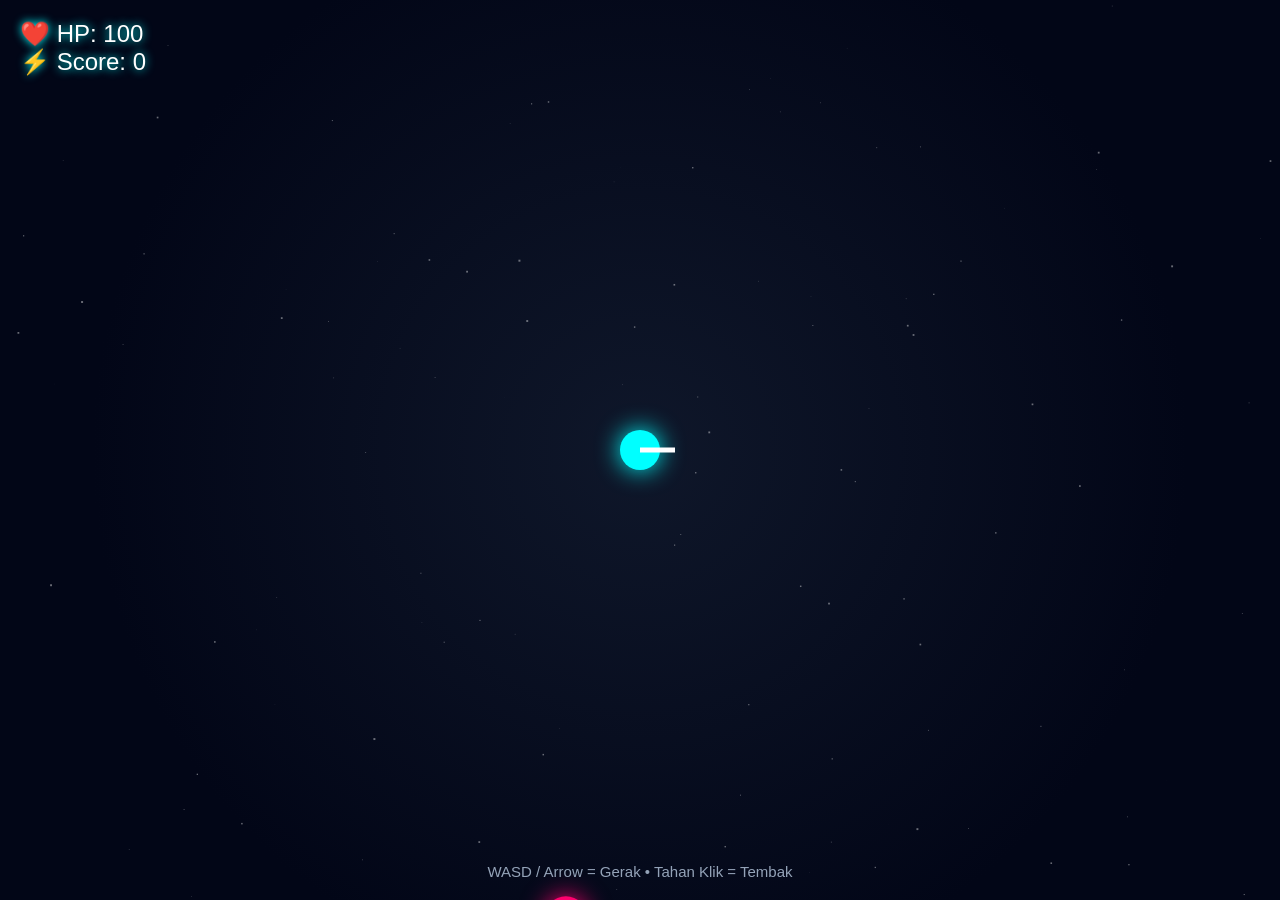
==== Index.html @ ed5bc53d "Create Index.html" ====
<!DOCTYPE html>
<html lang="id">
<head>
<meta charset="UTF-8" />
<meta name="viewport" content="width=device-width, initial-scale=1.0"/>
<title>NEON BLASTER</title>

<style>
*{
  margin:0;
  padding:0;
  box-sizing:border-box;
  font-family:Arial,sans-serif;
}

body{
  overflow:hidden;
  background:#050816;
}

canvas{
  display:block;
  background:
    radial-gradient(circle at center,#0f172a 0%,#020617 70%);
}

#ui{
  position:absolute;
  top:20px;
  left:20px;
  color:white;
  z-index:10;
  font-size:24px;
  text-shadow:0 0 10px cyan;
}

#gameOver{
  position:absolute;
  inset:0;
  display:none;
  justify-content:center;
  align-items:center;
  flex-direction:column;
  background:rgba(0,0,0,0.75);
  color:white;
  z-index:20;
}

#gameOver h1{
  font-size:90px;
  color:#00ffff;
  text-shadow:0 0 30px cyan;
}

#gameOver button{
  margin-top:20px;
  padding:15px 30px;
  border:none;
  border-radius:12px;
  background:#00ffff;
  color:black;
  font-size:22px;
  cursor:pointer;
  font-weight:bold;
  box-shadow:0 0 20px cyan;
}

#info{
  position:absolute;
  bottom:20px;
  width:100%;
  text-align:center;
  color:#94a3b8;
  font-size:15px;
}
</style>
</head>

<body>

<div id="ui">
  ❤️ HP: <span id="hp">100</span><br>
  ⚡ Score: <span id="score">0</span>
</div>

<div id="gameOver">
  <h1>GAME OVER</h1>
  <p id="finalScore"></p>
  <button onclick="location.reload()">MAIN LAGI</button>
</div>

<div id="info">
  WASD / Arrow = Gerak • Tahan Klik = Tembak
</div>

<canvas id="game"></canvas>

<script>
const canvas = document.getElementById("game");
const ctx = canvas.getContext("2d");

canvas.width = innerWidth;
canvas.height = innerHeight;

let mouse = {
  x: canvas.width/2,
  y: canvas.height/2
};

document.addEventListener("mousemove", e=>{
  mouse.x = e.clientX;
  mouse.y = e.clientY;
});

const keys = {};

document.addEventListener("keydown", e=>{
  keys[e.key.toLowerCase()] = true;
});

document.addEventListener("keyup", e=>{
  keys[e.key.toLowerCase()] = false;
});

class Player{
  constructor(){
    this.x = canvas.width/2;
    this.y = canvas.height/2;
    this.r = 20;
    this.speed = 5;
    this.hp = 100;
    this.hitCooldown = 0;
  }

  move(){

    if(keys["w"] || keys["arrowup"]) this.y -= this.speed;
    if(keys["s"] || keys["arrowdown"]) this.y += this.speed;
    if(keys["a"] || keys["arrowleft"]) this.x -= this.speed;
    if(keys["d"] || keys["arrowright"]) this.x += this.speed;

    this.x = Math.max(this.r, Math.min(canvas.width-this.r, this.x));
    this.y = Math.max(this.r, Math.min(canvas.height-this.r, this.y));

    if(this.hitCooldown > 0){
      this.hitCooldown--;
    }
  }

  draw(){

    ctx.beginPath();
    ctx.arc(this.x,this.y,this.r,0,Math.PI*2);

    ctx.fillStyle =
      this.hitCooldown > 0 ? "#ffffff" : "#00ffff";

    ctx.shadowBlur = 25;
    ctx.shadowColor = "#00ffff";

    ctx.fill();

    ctx.shadowBlur = 0;

    let angle = Math.atan2(
      mouse.y-this.y,
      mouse.x-this.x
    );

    ctx.strokeStyle = "white";
    ctx.lineWidth = 5;

    ctx.beginPath();
    ctx.moveTo(this.x,this.y);

    ctx.lineTo(
      this.x + Math.cos(angle)*35,
      this.y + Math.sin(angle)*35
    );

    ctx.stroke();
  }
}

class Bullet{
  constructor(x,y,dx,dy){
    this.x=x;
    this.y=y;
    this.dx=dx;
    this.dy=dy;
    this.r=5;
  }

  update(){
    this.x += this.dx;
    this.y += this.dy;
  }

  draw(){

    // trail
    ctx.beginPath();

    ctx.moveTo(this.x,this.y);

    ctx.lineTo(
      this.x - this.dx*2,
      this.y - this.dy*2
    );

    ctx.strokeStyle = "#fff700";
    ctx.lineWidth = 3;
    ctx.stroke();

    // bullet
    ctx.beginPath();
    ctx.arc(this.x,this.y,this.r,0,Math.PI*2);

    ctx.fillStyle = "#fff700";

    ctx.shadowBlur = 20;
    ctx.shadowColor = "#fff700";

    ctx.fill();

    ctx.shadowBlur = 0;
  }
}

class Enemy{
  constructor(){

    let side = Math.floor(Math.random()*4);

    if(side===0){
      this.x = Math.random()*canvas.width;
      this.y = -50;
    }

    if(side===1){
      this.x = canvas.width+50;
      this.y = Math.random()*canvas.height;
    }

    if(side===2){
      this.x = Math.random()*canvas.width;
      this.y = canvas.height+50;
    }

    if(side===3){
      this.x = -50;
      this.y = Math.random()*canvas.height;
    }

    this.r = 18 + Math.random()*18;
    this.speed = 1 + Math.random()*2;
  }

  update(){

    let angle = Math.atan2(
      player.y-this.y,
      player.x-this.x
    );

    this.x += Math.cos(angle)*this.speed;
    this.y += Math.sin(angle)*this.speed;
  }

  draw(){

    ctx.beginPath();
    ctx.arc(this.x,this.y,this.r,0,Math.PI*2);

    ctx.fillStyle = "#ff006e";

    ctx.shadowBlur = 25;
    ctx.shadowColor = "#ff006e";

    ctx.fill();

    ctx.shadowBlur = 0;
  }
}

class Particle{
  constructor(x,y,color){
    this.x=x;
    this.y=y;

    this.dx=(Math.random()-0.5)*7;
    this.dy=(Math.random()-0.5)*7;

    this.life=40;
    this.color=color;
  }

  update(){
    this.x += this.dx;
    this.y += this.dy;
    this.life--;
  }

  draw(){

    ctx.globalAlpha = this.life / 40;

    ctx.fillStyle = this.color;
    ctx.fillRect(this.x,this.y,3,3);

    ctx.globalAlpha = 1;
  }
}

const player = new Player();

let bullets = [];
let enemies = [];
let particles = [];

let score = 0;
let gameEnded = false;

let shooting = false;

let lastShot = 0;
const shootDelay = 120;

let spawnTimer = 0;
let spawnRate = 700;

let shake = 0;

// STARS
const stars = [];

for(let i=0;i<120;i++){
  stars.push({
    x: Math.random()*canvas.width,
    y: Math.random()*canvas.height,
    s: Math.random()*2
  });
}

document.addEventListener("mousedown", ()=>{
  shooting = true;
});

document.addEventListener("mouseup", ()=>{
  shooting = false;
});

function shoot(){

  if(gameEnded) return;

  const now = performance.now();

  if(now - lastShot < shootDelay) return;

  lastShot = now;

  let angle = Math.atan2(
    mouse.y-player.y,
    mouse.x-player.x
  );

  bullets.push(
    new Bullet(
      player.x,
      player.y,
      Math.cos(angle)*10,
      Math.sin(angle)*10
    )
  );
}

function explosion(x,y,color,count=20){

  for(let i=0;i<count;i++){
    particles.push(new Particle(x,y,color));
  }
}

function gameOver(){

  gameEnded = true;

  document.getElementById("gameOver").style.display = "flex";

  document.getElementById("finalScore").innerText =
    "Final Score: " + score;
}

function animate(){

  ctx.save();

  // screen shake
  if(shake > 0){

    ctx.translate(
      (Math.random()-0.5)*shake,
      (Math.random()-0.5)*shake
    );

    shake *= 0.9;
  }

  ctx.clearRect(0,0,canvas.width,canvas.height);

  // stars
  stars.forEach(st=>{

    st.y += 0.3;

    if(st.y > canvas.height){
      st.y = 0;
      st.x = Math.random()*canvas.width;
    }

    ctx.fillStyle = "rgba(255,255,255,0.4)";
    ctx.fillRect(st.x,st.y,st.s,st.s);
  });

  // spawn enemy
  spawnTimer += 16;

  if(spawnTimer >= spawnRate){

    enemies.push(new Enemy());

    spawnTimer = 0;

    if(spawnRate > 250){
      spawnRate -= 5;
    }
  }

  if(shooting){
    shoot();
  }

  player.move();
  player.draw();

  // bullets
  for(let bi = bullets.length-1; bi>=0; bi--){

    const b = bullets[bi];

    b.update();
    b.draw();

    if(
      b.x < 0 ||
      b.x > canvas.width ||
      b.y < 0 ||
      b.y > canvas.height
    ){
      bullets.splice(bi,1);
    }
  }

  // enemies
  for(let ei = enemies.length-1; ei>=0; ei--){

    const e = enemies[ei];

    e.update();
    e.draw();

    let distPlayer = Math.hypot(
      player.x-e.x,
      player.y-e.y
    );

    // hit player
    if(distPlayer < player.r + e.r){

      if(player.hitCooldown <= 0){

        player.hp -= 10;
        player.hitCooldown = 30;

        shake = 10;
      }

      if(player.hp <= 0){
        gameOver();
      }
    }

    // bullet collision
    for(let bi = bullets.length-1; bi>=0; bi--){

      const b = bullets[bi];

      let dist = Math.hypot(
        b.x-e.x,
        b.y-e.y
      );

      if(dist < b.r + e.r){

        explosion(e.x,e.y,"#00ffff");

        enemies.splice(ei,1);
        bullets.splice(bi,1);

        score += 10;

        break;
      }
    }
  }

  // particles
  for(let pi = particles.length-1; pi>=0; pi--){

    const p = particles[pi];

    p.update();
    p.draw();

    if(p.life <= 0){
      particles.splice(pi,1);
    }
  }

  document.getElementById("hp").innerText = player.hp;
  document.getElementById("score").innerText = score;

  ctx.restore();

  if(!gameEnded){
    requestAnimationFrame(animate);
  }
}

animate();

window.addEventListener("resize", ()=>{

  canvas.width = innerWidth;
  canvas.height = innerHeight;
});
</script>

</body>
</html>
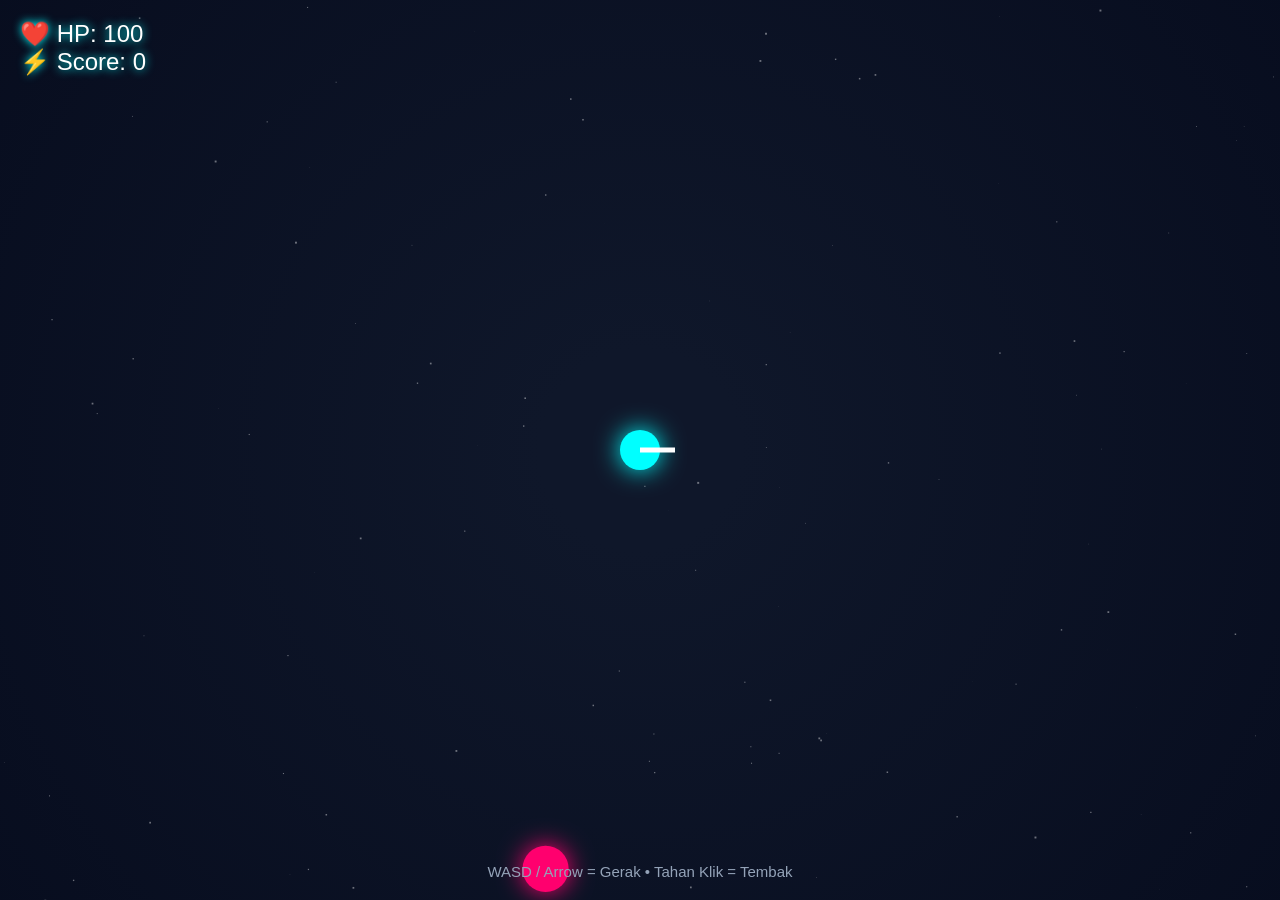
==== commit cc52db2d: "Update Index.html" ====
--- a/Index.html
+++ b/Index.html
@@ -20,8 +20,6 @@
 
 canvas{
   display:block;
-  background:
-    radial-gradient(circle at center,#0f172a 0%,#020617 70%);
 }
 
 #ui{
@@ -41,7 +39,7 @@
   justify-content:center;
   align-items:center;
   flex-direction:column;
-  background:rgba(0,0,0,0.75);
+  background:rgba(0,0,0,0.8);
   color:white;
   z-index:20;
 }
@@ -99,8 +97,11 @@
 const canvas = document.getElementById("game");
 const ctx = canvas.getContext("2d");
 
-canvas.width = innerWidth;
-canvas.height = innerHeight;
+function resizeCanvas(){
+  canvas.width = window.innerWidth;
+  canvas.height = window.innerHeight;
+}
+resizeCanvas();
 
 let mouse = {
   x: canvas.width/2,
@@ -162,7 +163,7 @@
 
     ctx.shadowBlur = 0;
 
-    let angle = Math.atan2(
+    const angle = Math.atan2(
       mouse.y-this.y,
       mouse.x-this.x
     );
@@ -198,9 +199,7 @@
 
   draw(){
 
-    // trail
     ctx.beginPath();
-
     ctx.moveTo(this.x,this.y);
 
     ctx.lineTo(
@@ -212,7 +211,6 @@
     ctx.lineWidth = 3;
     ctx.stroke();
 
-    // bullet
     ctx.beginPath();
     ctx.arc(this.x,this.y,this.r,0,Math.PI*2);
 
@@ -230,7 +228,7 @@
 class Enemy{
   constructor(){
 
-    let side = Math.floor(Math.random()*4);
+    const side = Math.floor(Math.random()*4);
 
     if(side===0){
       this.x = Math.random()*canvas.width;
@@ -258,7 +256,7 @@
 
   update(){
 
-    let angle = Math.atan2(
+    const angle = Math.atan2(
       player.y-this.y,
       player.x-this.x
     );
@@ -360,7 +358,7 @@
 
   lastShot = now;
 
-  let angle = Math.atan2(
+  const angle = Math.atan2(
     mouse.y-player.y,
     mouse.x-player.x
   );
@@ -384,6 +382,8 @@
 
 function gameOver(){
 
+  if(gameEnded) return;
+
   gameEnded = true;
 
   document.getElementById("gameOver").style.display = "flex";
@@ -392,11 +392,33 @@
     "Final Score: " + score;
 }
 
-function animate(){
+function drawBackground(){
+
+  const gradient = ctx.createRadialGradient(
+    canvas.width/2,
+    canvas.height/2,
+    100,
+    canvas.width/2,
+    canvas.height/2,
+    canvas.width
+  );
+
+  gradient.addColorStop(0,"#0f172a");
+  gradient.addColorStop(1,"#020617");
+
+  ctx.fillStyle = gradient;
+  ctx.fillRect(0,0,canvas.width,canvas.height);
+}
+
+let lastTime = 0;
+
+function animate(time=0){
+
+  const delta = time - lastTime;
+  lastTime = time;
 
   ctx.save();
 
-  // screen shake
   if(shake > 0){
 
     ctx.translate(
@@ -407,7 +429,7 @@
     shake *= 0.9;
   }
 
-  ctx.clearRect(0,0,canvas.width,canvas.height);
+  drawBackground();
 
   // stars
   stars.forEach(st=>{
@@ -424,9 +446,9 @@
   });
 
   // spawn enemy
-  spawnTimer += 16;
-
-  if(spawnTimer >= spawnRate){
+  spawnTimer += delta;
+
+  if(spawnTimer >= spawnRate && !gameEnded){
 
     enemies.push(new Enemy());
 
@@ -470,7 +492,7 @@
     e.update();
     e.draw();
 
-    let distPlayer = Math.hypot(
+    const distPlayer = Math.hypot(
       player.x-e.x,
       player.y-e.y
     );
@@ -481,6 +503,11 @@
       if(player.hitCooldown <= 0){
 
         player.hp -= 10;
+
+        if(player.hp < 0){
+          player.hp = 0;
+        }
+
         player.hitCooldown = 30;
 
         shake = 10;
@@ -496,7 +523,7 @@
 
       const b = bullets[bi];
 
-      let dist = Math.hypot(
+      const dist = Math.hypot(
         b.x-e.x,
         b.y-e.y
       );
@@ -542,8 +569,10 @@
 
 window.addEventListener("resize", ()=>{
 
-  canvas.width = innerWidth;
-  canvas.height = innerHeight;
+  resizeCanvas();
+
+  player.x = canvas.width/2;
+  player.y = canvas.height/2;
 });
 </script>
 
